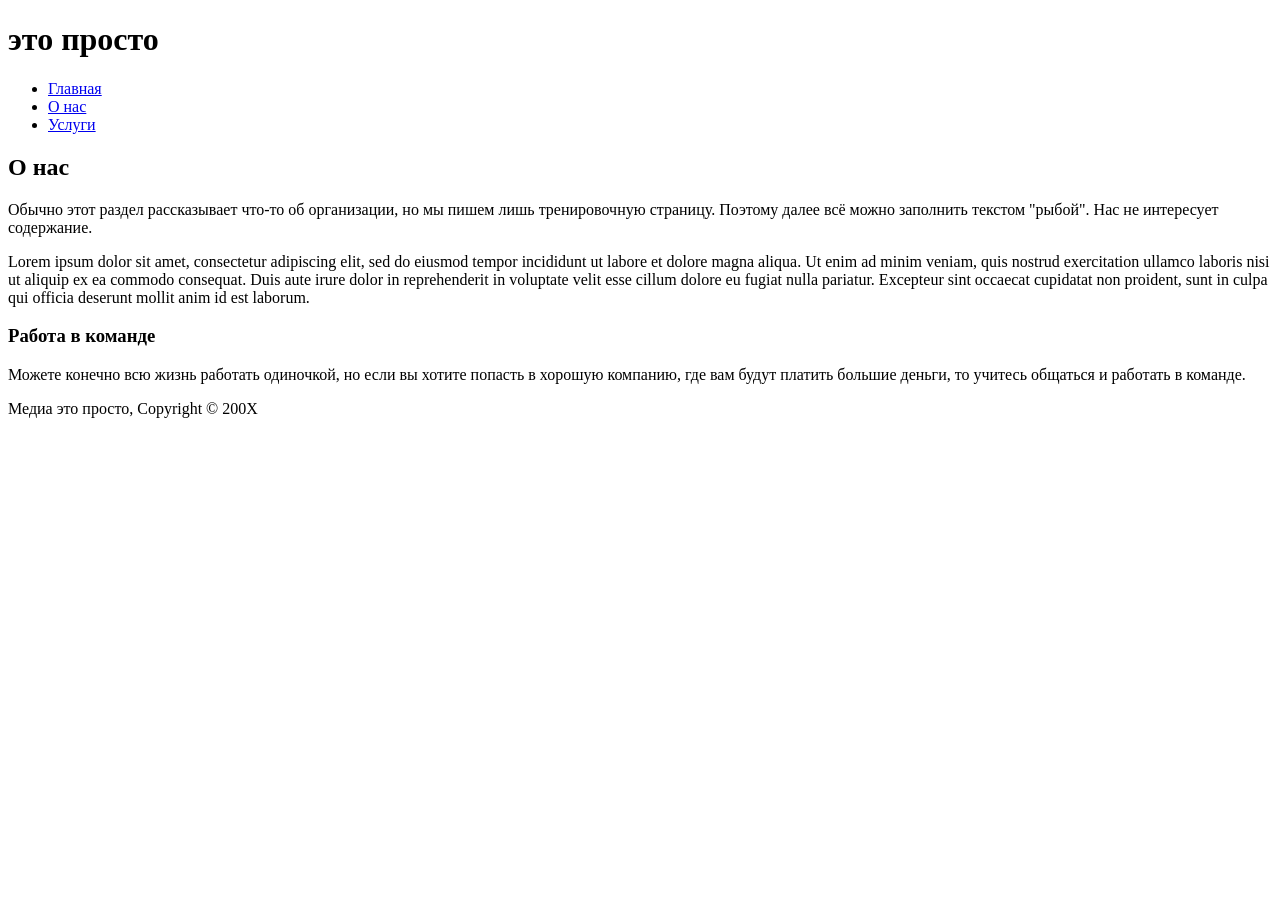
==== about.html @ 6ea28372 "Add files via upload" ====
<!DOCTYPE html>
<html>
<head>
  <meta charset="utf-8">
  <meta name="viewport" content="width=device-width">
  <meta name="description" content="Пример для изучения правила @media">
  <title>@media</title>
  <link rel="stylesheet" href="css/style.css">
  <link rel="stylesheet" href="css/font-awesome.min.css">
</head>
<body>
  <header>
    <div class="container">
      <div>
        <h1><span class="fa fa-rocket"></span> <span class="highlight"></span> это просто</h1>
      </div>
      <nav>
        <ul>
          <li><a href="index.html">Главная</a></li>
          <li class="current"><a href="about.html">О нас</a></li>
          <li><a href="services.html">Услуги</a></li>
        </ul>
      </nav>
    </div>
  </header>

  <main>
    <div class="container">
      <article id="main-col">
        <h1 class="page-title">О нас</h1>
        <p>
          Обычно этот раздел рассказывает что-то об организации, но мы пишем лишь тренировочную страницу.
          Поэтому далее всё можно заполнить текстом "рыбой". Нас не интересует содержание.
        </p>
        <p class="dark">
          Lorem ipsum dolor sit amet, consectetur adipiscing elit, sed do eiusmod
          tempor incididunt ut labore et dolore magna aliqua. Ut enim ad minim veniam,
          quis nostrud exercitation ullamco laboris nisi ut aliquip ex ea commodo
          consequat. Duis aute irure dolor in reprehenderit in voluptate velit esse
          cillum dolore eu fugiat nulla pariatur. Excepteur sint occaecat cupidatat non
          proident, sunt in culpa qui officia deserunt mollit anim id est laborum.
        </p>
      </article>
      <aside id="sidebar">
        <div class="dark">
          <h3><span class="fa fa-users"></span> Работа в команде</h3>
          <p>Можете конечно всю жизнь работать одиночкой, но если вы хотите попасть
          в хорошую компанию, где вам будут платить большие деньги,
          то учитесь общаться и работать в команде.</p>
        </div>
      </aside>
    </div>
  </main>

  <footer>
    <p>Медиа это просто, Copyright &copy; 200X</p>
  </footer>
</body>
</html>
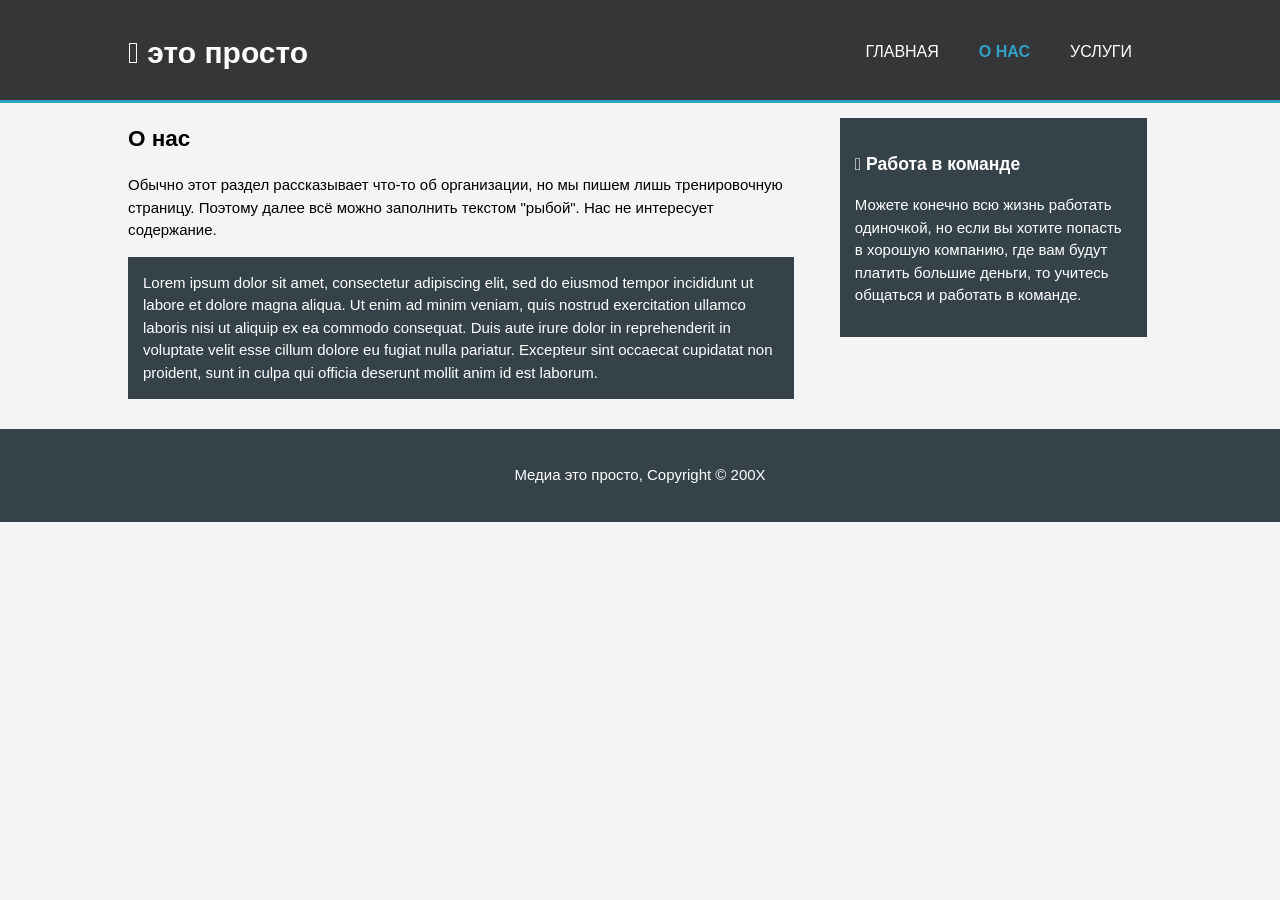
==== commit f53121da: "Update about.html" ====
--- a/about.html
+++ b/about.html
@@ -5,8 +5,8 @@
   <meta name="viewport" content="width=device-width">
   <meta name="description" content="Пример для изучения правила @media">
   <title>@media</title>
-  <link rel="stylesheet" href="css/style.css">
-  <link rel="stylesheet" href="css/font-awesome.min.css">
+  <link rel="stylesheet" href="style.css">
+  <link rel="stylesheet" href="font-awesome.min.css">
 </head>
 <body>
   <header>
--- a/style.css
+++ b/style.css
@@ -0,0 +1,203 @@
+body {
+  font: 15px/1.5 Arial, Helvetica, sans-serif;
+  padding: 0;
+  margin: 0;
+  background-color: #f4f4f4;
+}
+
+.container {
+  width: 80%;
+  margin: auto;
+  overflow: hidden;
+}
+
+.dark {
+  padding: 15px;
+  background: #35424a;
+  color: #ffffff;
+  margin-top: 10px;
+  margin-bottom: 10px;
+}
+
+ul {
+  margin: 0;
+  padding: 0;
+}
+
+header {
+  background: #353637;
+  color: #ffffff;
+  padding-top: 30px;
+  min-height: 70px;
+  border-bottom: #32a0c2 3px solid;
+}
+
+header a {
+  color: #ffffff;
+  text-decoration: none;
+  text-transform: uppercase;
+  font-size: 16px;
+}
+
+header li {
+  float: left;
+  display: inline;
+  padding: 0 20px 0 20px;
+}
+
+.container > div {
+  float: left;
+}
+
+.container > div > h1 {
+  margin: 0;
+}
+
+header nav {
+  float: right;
+  margin-top: 10px;
+}
+
+.container > div > h1 > span:nth-child(2),
+header .current a {
+  color: #32a0c2;
+  font-weight: bold;
+}
+
+header a:hover {
+  color: #cccccc;
+  font-weight: bold;
+}
+
+#showcase {
+  min-height: 400px;
+  background: url('"C:\Users\Ilsch\Downloads\ПР media (файлы) (1)\img\headerbg.jpg"') no-repeat center;
+  background-size: cover;
+  text-align: center;
+  color: #ffffff;
+}
+
+#showcase h1 {
+  margin-top: 100px;
+  font-size: 55px;
+  margin-bottom: 10px;
+}
+
+#showcase p {
+  font-size: 20px;
+}
+
+#newsletter {
+  padding: 15px;
+  color: #ffffff;
+  background: #353637;
+}
+
+#newsletter h1 {
+  float: left;
+}
+
+#newsletter form {
+  float: right;
+  margin-top: 15px;
+}
+
+#newsletter input[type="email"] {
+  padding: 4px;
+  height: 25px;
+  width: 250px;
+}
+
+.button_1 {
+  height: 38px;
+  background: #cccccc;
+  border: 0;
+  padding-left: 20px;
+  padding-right: 20px;
+  color: #353637;
+}
+
+#boxes {
+  margin-top: 20px;
+}
+
+#boxes .box {
+  float: left;
+  text-align: center;
+  width: 30%;
+  padding: 10px;
+}
+
+footer {
+  padding: 20px;
+  margin-top: 20px;
+  color: #ffffff;
+  background-color: #35424a;
+  text-align: center;
+}
+
+aside#sidebar {
+  float: right;
+  width: 30%;
+  padding: 5px;
+}
+
+article#main-col {
+  float: left;
+  width: 65%;
+}
+
+aside#sidebar input,
+aside#sidebar textarea {
+  width: 90%;
+  padding: 5px;
+}
+
+ul#services li {
+  list-style: none;
+  padding: 20px;
+  border: #cccccc solid 1px;
+  margin-bottom: 5px;
+  background: #32a0c2;
+}
+
+ul#services h3 {
+  border-bottom: #353637 solid 1px;
+}
+
+/* Исправленный медиа-запрос */
+@media (max-width: 768px) {
+  .container > div,
+  header nav,
+  header nav li,
+  #newsletter h1,
+  #newsletter form,
+  #boxes .box,
+  article#main-col,
+  aside#sidebar {
+    float: none;
+    text-align: center;
+    width: 100%;
+  }
+
+  header {
+    padding-bottom: 20px;
+  }
+
+  #showcase h1 {
+    margin-top: 40px;
+  }
+
+  #newsletter button {
+    display: block;
+    width: 100%;
+  }
+
+  #newsletter form input[type="email"],
+  .contact input,
+  .contact textarea,
+  .contact label {
+    width: 100%;
+    margin-bottom: 5px;
+  }
+}
